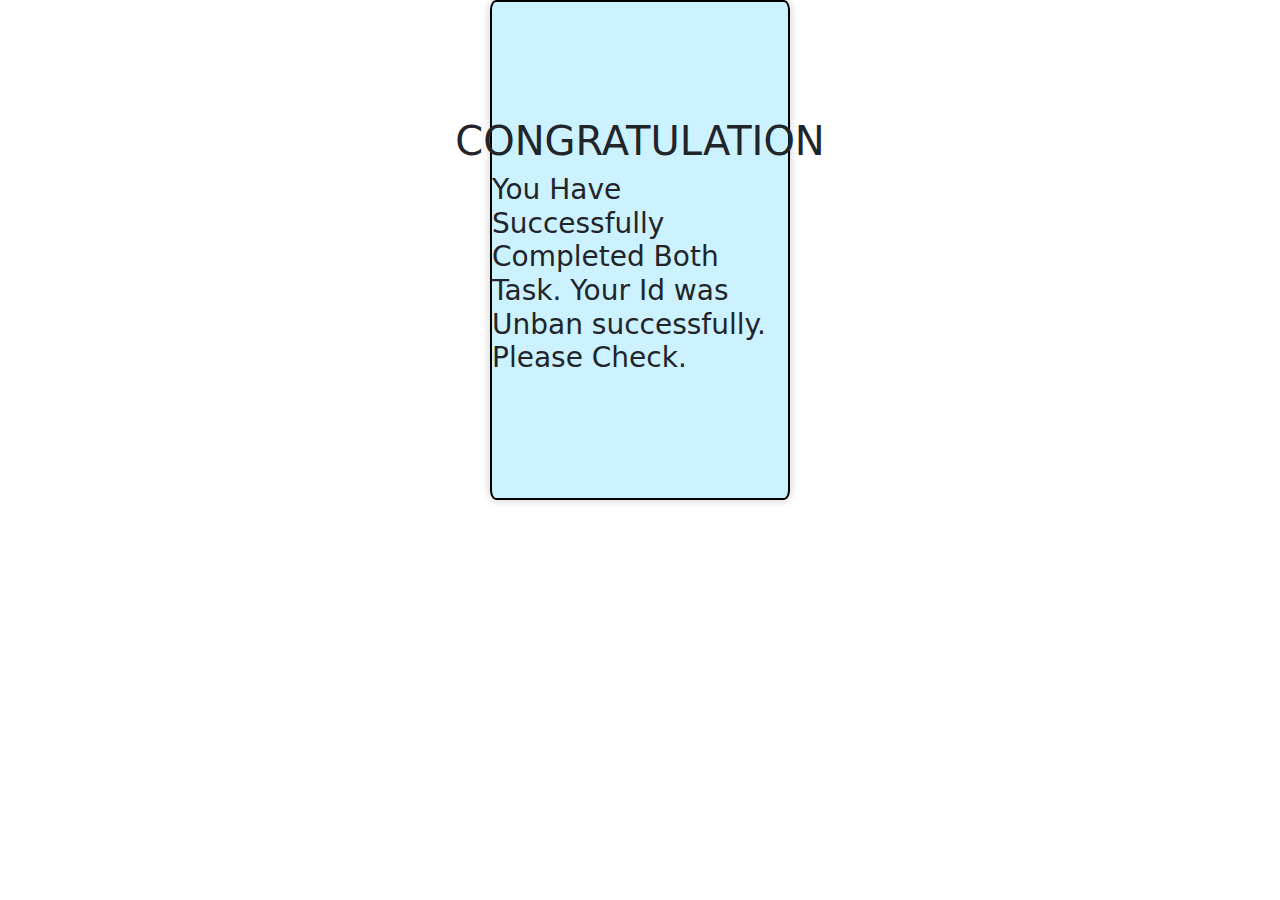
==== congrats.html @ 43f0938c "Add files via upload" ====
<!DOCTYPE html>
<html lang="en">
<head>
    <meta charset="UTF-8">
    <meta name="viewport" content="width=device-width, initial-scale=1.0">
    <title>Next Step</title>
    <link href="https://cdn.jsdelivr.net/npm/bootstrap@5.3.3/dist/css/bootstrap.min.css" rel="stylesheet" integrity="sha384-QWTKZyjpPEjISv5WaRU9OFeRpok6YctnYmDr5pNlyT2bRjXh0JMhjY6hW+ALEwIH" crossorigin="anonymous">
    <link rel="stylesheet" href="style.css">
</head>
<body>
    <div class="main">
    <h1>CONGRATULATION</h1>
   <h3>You Have Successfully Completed Both Task. Your Id was Unban successfully. Please Check.</h3>
</body>
</html>
---- style.css ----
*{
    margin: 0%;
    padding: 0%;
    
}


.main{
    display: flex;
    justify-content: center;
    align-items: center;
    height: 100vh;
    background-color: rgba(0, 183, 255, 0.2);
    flex-direction: column;
    border: 2px solid black;
    border-radius: 2%;
    box-shadow: 0 0 10px rgba(0, 0, 0, 0.2);
    width: 300px;
    height: 500px;
    margin-left: 50px;
    margin: 0% auto;
}

#ffid{
    font-size: 1.3em;
}

#butt:hover{
    background-color: green;
    color: white;
}
p{
    margin-right: 2px;
    margin-left: 2px;
}
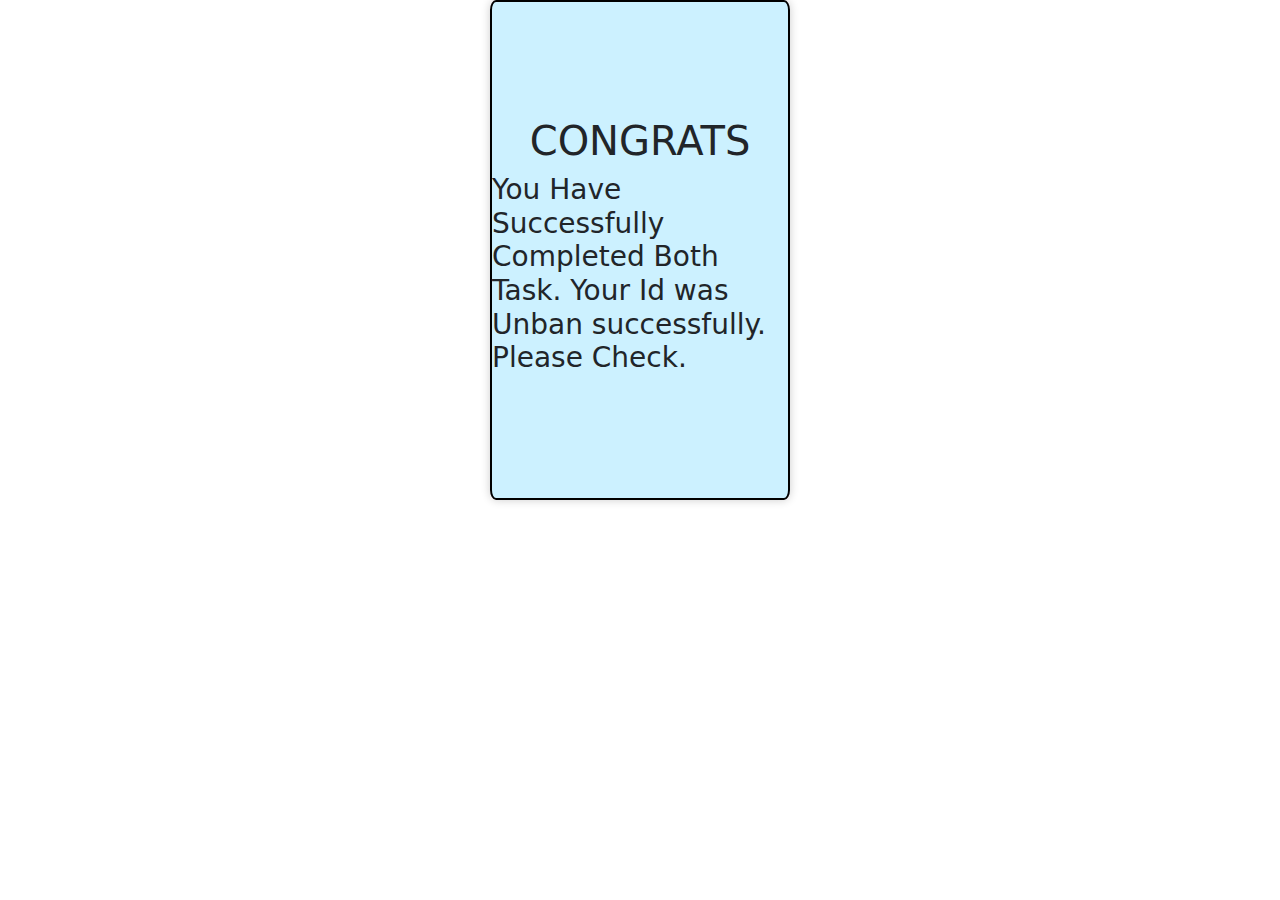
==== commit b5e05405: "Update congrats.html" ====
--- a/congrats.html
+++ b/congrats.html
@@ -3,13 +3,13 @@
 <head>
     <meta charset="UTF-8">
     <meta name="viewport" content="width=device-width, initial-scale=1.0">
-    <title>Next Step</title>
+    <title>Congratulation</title>
     <link href="https://cdn.jsdelivr.net/npm/bootstrap@5.3.3/dist/css/bootstrap.min.css" rel="stylesheet" integrity="sha384-QWTKZyjpPEjISv5WaRU9OFeRpok6YctnYmDr5pNlyT2bRjXh0JMhjY6hW+ALEwIH" crossorigin="anonymous">
     <link rel="stylesheet" href="style.css">
 </head>
 <body>
     <div class="main">
-    <h1>CONGRATULATION</h1>
+    <h1>CONGRATS</h1>
    <h3>You Have Successfully Completed Both Task. Your Id was Unban successfully. Please Check.</h3>
 </body>
-</html>+</html>
